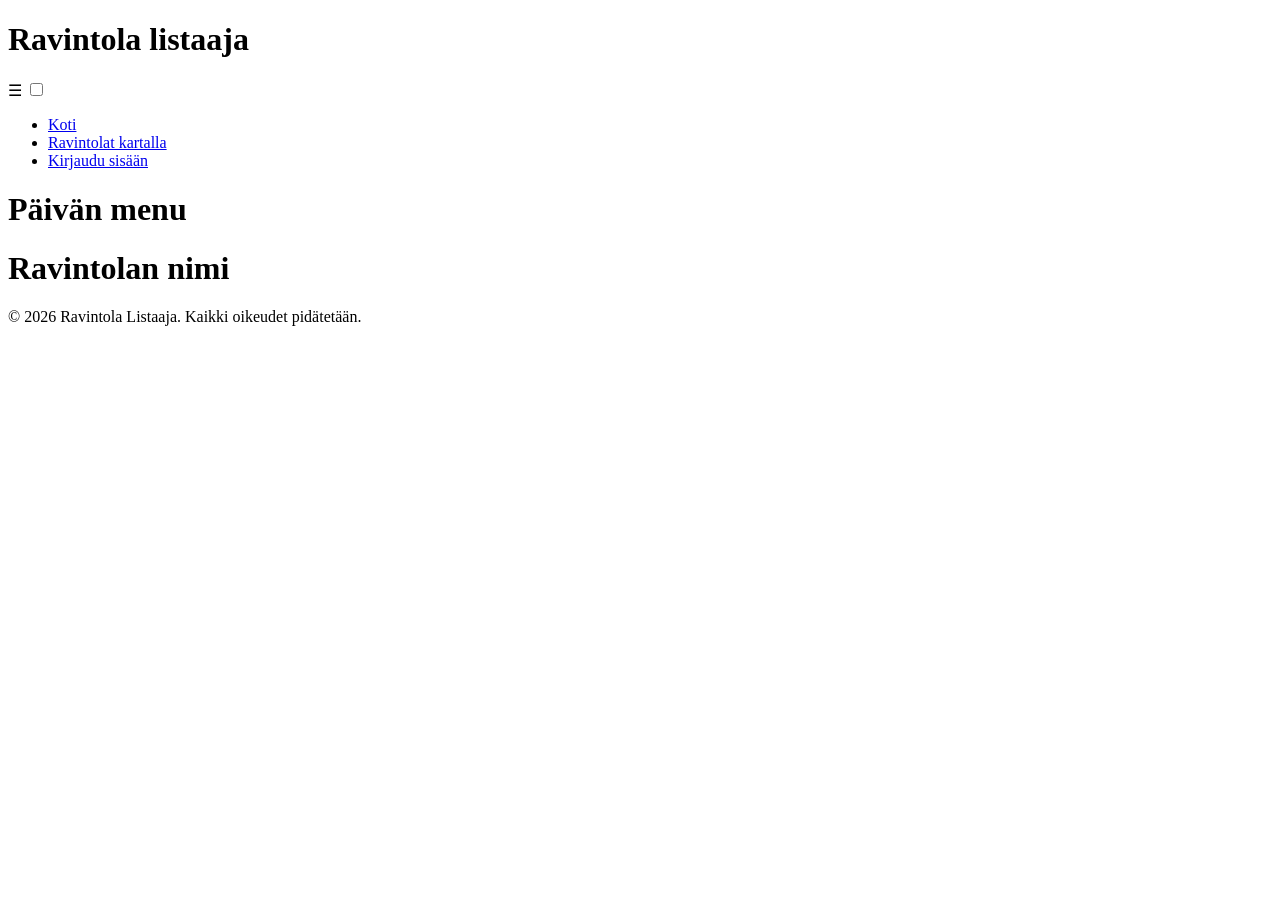
==== public/dailyMenu.html @ 0d8d5798 "Moving HTML files to public folder for better structure" ====
<!doctype html>
<html lang="en">
  <head>
    <meta charset="UTF-8" />
    <meta name="viewport" content="width=device-width, initial-scale=1.0" />
    <link rel="stylesheet" href="./css/style.css" />
    <script src="../src/features/dailyMenu/dailyMenu.js" defer></script>
    <title>Daily Menu</title>
  </head>
  <body>
    <header>
      <h1>Ravintola listaaja</h1>
      <nav class="header-nav">
        <div class="burger-menu">
          <label for="menu" tabindex="0"> ☰ </label>
          <input id="menu" type="checkbox" />
        </div>
        <ul>
          <li><a href="../pages/main.html">Koti</a></li>
          <li><a href="../pages/map.html">Ravintolat kartalla</a></li>
          <li><a href="../pages/login.html">Kirjaudu sisään</a></li>
        </ul>
      </nav>
    </header>

    <main>
      <div class="restaurant-menu-info">
        <h1>Päivän menu</h1>
        <h1 class="restaurant-name">Ravintolan nimi</h1>
      </div>
      <div id="daily-menu-container"></div>
    </main>

    <footer>
      <p>&copy; 2026 Ravintola Listaaja. Kaikki oikeudet pidätetään.</p>
    </footer>
  </body>
</html>
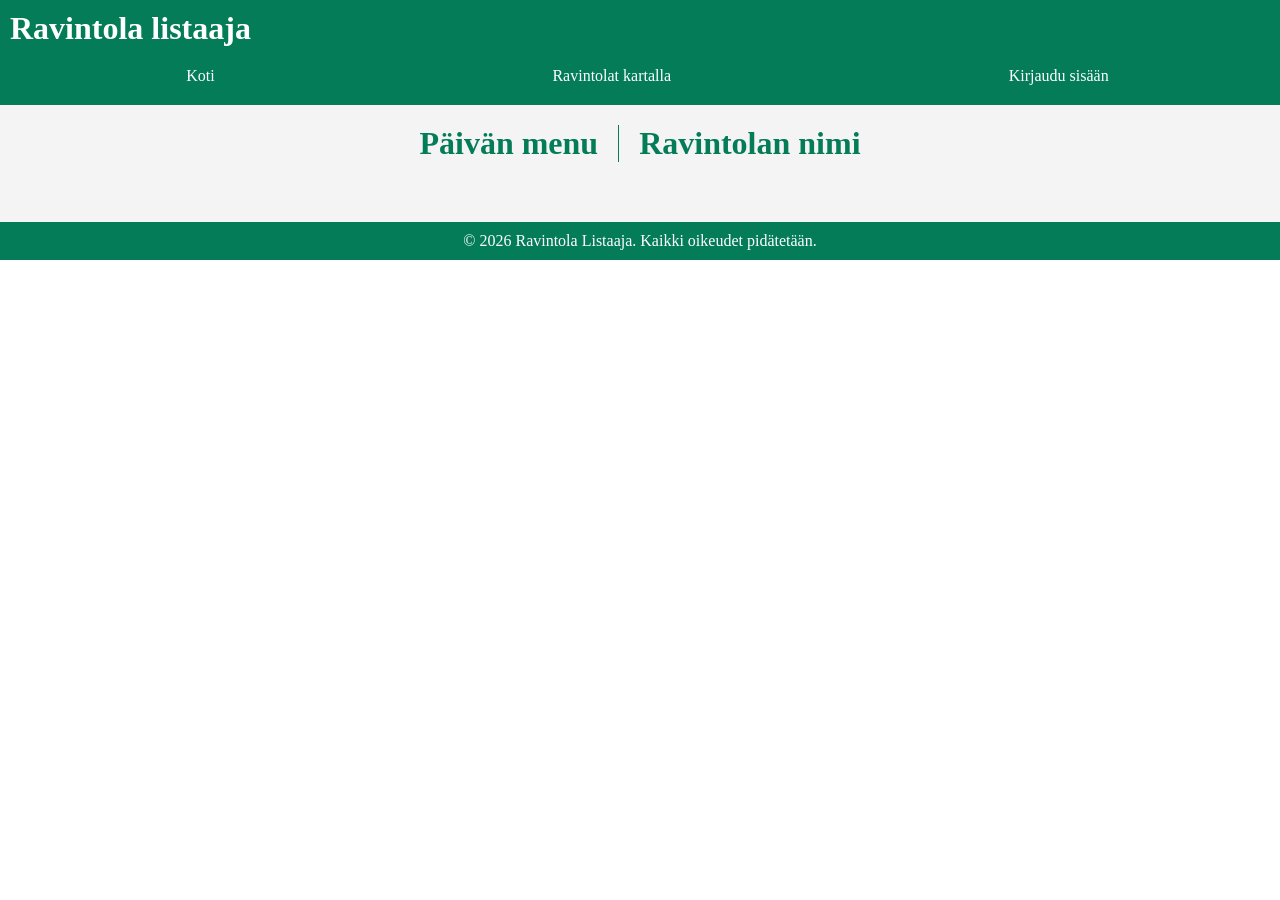
==== commit f7618d99: "fix: correct script type and update navigation links for consistency" ====
--- a/public/dailyMenu.html
+++ b/public/dailyMenu.html
@@ -4,7 +4,11 @@
     <meta charset="UTF-8" />
     <meta name="viewport" content="width=device-width, initial-scale=1.0" />
     <link rel="stylesheet" href="./css/style.css" />
-    <script src="../src/features/dailyMenu/dailyMenu.js" defer></script>
+    <script
+      type="module"
+      src="../src/features/dailyMenu/dailyMenu.js"
+      defer
+    ></script>
     <title>Daily Menu</title>
   </head>
   <body>
@@ -16,9 +20,9 @@
           <input id="menu" type="checkbox" />
         </div>
         <ul>
-          <li><a href="../pages/main.html">Koti</a></li>
-          <li><a href="../pages/map.html">Ravintolat kartalla</a></li>
-          <li><a href="../pages/login.html">Kirjaudu sisään</a></li>
+          <li><a href="./main.html">Koti</a></li>
+          <li><a href="./map.html">Ravintolat kartalla</a></li>
+          <li><a href="./login.html">Kirjaudu sisään</a></li>
         </ul>
       </nav>
     </header>
--- a/public/css/style.css
+++ b/public/css/style.css
@@ -0,0 +1,704 @@
+* {
+  box-sizing: border-box;
+  margin: 0;
+  padding: 0;
+  font-family:
+    times new roman,
+    sans-serif;
+}
+
+.error {
+  color: red;
+}
+
+.sidebar li a {
+  cursor: pointer;
+}
+
+.like-button {
+  color: red;
+  cursor: pointer;
+}
+
+#map {
+  height: 100dvh;
+  width: 100dvw;
+}
+
+#map-container {
+  display: flex;
+  justify-content: center;
+  align-items: center;
+  height: 100%;
+  width: 70%;
+  margin: auto;
+}
+
+section {
+  display: none;
+}
+
+section:target {
+  display: block;
+}
+
+main {
+  padding: 20px;
+  width: 100%;
+  background-color: #f4f4f4;
+}
+
+main h1 {
+  text-align: center;
+  margin-bottom: 20px;
+  color: #047c58;
+}
+
+#user-text {
+  text-align: center;
+  margin-bottom: 20px;
+  color: #047c58;
+  padding-top: 40px;
+}
+
+footer {
+  background-color: #047c58;
+  color: white;
+  text-align: center;
+  padding: 10px;
+}
+
+header {
+  background-color: #047c58;
+  color: white;
+  padding: 10px;
+}
+
+.header-nav ul {
+  display: flex;
+  justify-content: space-around;
+  list-style-type: none;
+  padding-bottom: 10px;
+  padding-top: 20px;
+}
+
+.header-nav a {
+  color: white;
+  text-decoration: none;
+  margin-left: 15px;
+}
+
+#login-container {
+  display: flex;
+  flex-direction: column;
+  margin: auto;
+  width: 20%;
+  background-color: #fffefe;
+  padding: 20px;
+  border: solid 2px black;
+}
+
+#login-container label {
+  padding: 5px;
+}
+
+#login-button {
+  margin-top: 10px;
+  font-size: 18px;
+}
+
+#login-form {
+  display: flex;
+  flex-direction: column;
+  width: 100%;
+}
+
+#login-form a {
+  padding-top: 10px;
+  color: #047c58;
+}
+
+#register-container {
+  display: flex;
+  flex-direction: column;
+  margin: auto;
+  width: 20%;
+  background-color: #fffefe;
+  padding: 20px;
+  border: solid 2px black;
+}
+
+#register-container label {
+  padding: 5px;
+}
+
+#register-button {
+  margin-top: 10px;
+  font-size: 18px;
+}
+
+#register-form {
+  display: flex;
+  flex-direction: column;
+  width: 100%;
+}
+
+#register-form a {
+  padding-top: 10px;
+  color: #047c58;
+}
+
+.food-container {
+  padding-bottom: 20px;
+  padding-top: 20px;
+  width: 100%;
+  border-top: 1px solid #047c58;
+}
+
+.food-data-container {
+  margin-bottom: 5px;
+}
+
+.food-data-container p {
+  margin-right: 10px;
+  padding-bottom: 10px;
+}
+
+#image {
+  width: 100%;
+  height: 100%;
+  object-fit: cover;
+}
+
+#image-container {
+  clip-path: circle(50%);
+  aspect-ratio: 1/1;
+  width: 50%;
+}
+
+#userPage-container {
+  display: flex;
+}
+
+.sidebar-container {
+  background-color: #d9faf3;
+  border-right: solid 1px #047c58;
+  display: flex;
+  flex-direction: column;
+  flex: 2;
+}
+
+.sidebar-container h2 {
+  border-top: solid 1px #047c58;
+}
+
+.sidebar-container a {
+  text-decoration: none;
+  color: black;
+}
+
+.sidebar-container li {
+  padding-bottom: 20px;
+}
+
+.sidebar-profile {
+  display: flex;
+  align-items: center;
+  padding: 20px;
+}
+
+.sidebar-profile h3 {
+  margin: 10px;
+}
+
+#settings-toggle {
+  opacity: 0;
+  position: absolute;
+}
+
+#favourites-toggle {
+  opacity: 0;
+  position: absolute;
+}
+
+.sidebar ul {
+  list-style: none;
+}
+
+.sidebar a {
+  padding-left: 20px;
+}
+
+.sidebar h2 {
+  padding-left: 20px;
+  padding-top: 10px;
+}
+
+.sidebar li button {
+  margin-left: 20px;
+  padding: 5px;
+  padding-left: 0%;
+  background: none;
+  border: none;
+}
+
+.content {
+  flex: 8;
+  display: flex;
+  align-items: center;
+  justify-content: center;
+  flex-direction: column;
+}
+
+#favourite-foods {
+  height: 100%;
+  width: 100%;
+}
+
+#favourite-food-h2 {
+  text-align: center;
+  padding: 20px;
+}
+
+#user-favourite-food-container {
+  display: flex;
+  flex-wrap: wrap;
+  gap: 40px;
+}
+
+#user-favourite-foods-container {
+  padding: 20px;
+  width: 100%;
+  background-color: #f4f4f4;
+  height: 100%;
+}
+
+#input {
+  font-size: 15px;
+}
+
+#user-info-form {
+  display: flex;
+  flex-direction: column;
+}
+
+#user-info-form label {
+  margin-bottom: 10px;
+  margin-top: 10px;
+  font-size: 18px;
+}
+
+#user-info-form button {
+  margin-top: 10px;
+  font-size: 18px;
+}
+
+#daily-menu-container {
+  display: flex;
+  align-items: center;
+  flex-direction: column;
+  margin-top: 20px;
+}
+
+#weekly-menu-container {
+  display: flex;
+  align-items: center;
+  flex-direction: column;
+  margin-top: 20px;
+}
+
+#weekly-menu-container label {
+  display: none;
+}
+
+#weekly-menu-container h2 {
+  color: #047c58;
+  margin-bottom: 10px;
+}
+
+#day-menu-toggle {
+  opacity: 0;
+  position: absolute;
+}
+
+.menu {
+  display: none;
+}
+
+.show-menu {
+  display: block;
+}
+
+#daily-food-items-container {
+  padding: 20px;
+  border-top: 1px solid #047c58;
+  text-align: center;
+}
+
+.food-items-container {
+  display: flex;
+  justify-content: center;
+  width: 100%;
+  text-align: center;
+}
+
+#day-container {
+  margin-bottom: 20px;
+}
+
+#day-container a {
+  text-decoration: none;
+  color: #047c58;
+  margin-right: 10px;
+  border-right: solid 1px #047c58;
+  padding-right: 10px;
+}
+
+#day-container a:last-child {
+  border-right: none;
+  padding-right: 0;
+}
+
+.restaurant-menu-info {
+  display: flex;
+  flex-direction: row;
+  justify-content: center;
+  text-align: center;
+  margin-bottom: 20px;
+}
+
+.restaurant-menu-info h1:first-child {
+  padding-right: 20px;
+  border-right: solid 1px #047c58;
+}
+
+.restaurant-menu-info h1:last-child {
+  padding-left: 20px;
+}
+
+.pagination {
+  margin-top: 20px;
+  display: flex;
+  justify-content: center;
+}
+
+.pagination a {
+  margin: 10px;
+  text-decoration: none;
+  color: #047c58;
+}
+
+.active {
+  font-weight: bold;
+}
+
+.restaurants {
+  width: calc(50% - 20px);
+  background-color: white;
+  padding: 20px;
+}
+
+.restarants img {
+  width: 100%;
+  object-fit: cover;
+}
+
+.container {
+  display: flex;
+  justify-content: space-between;
+  padding-top: 10px;
+}
+
+.restaurant-container {
+  display: flex;
+  flex-wrap: wrap;
+  gap: 40px;
+}
+
+.food-image-container {
+  width: 100%;
+}
+
+.food-image-container img {
+  width: 100%;
+  object-fit: cover;
+}
+
+.like-button {
+  font-size: 30px;
+}
+
+.restaurant-menu-container {
+  display: flex;
+  justify-content: space-between;
+}
+
+.restaurant-menu-container a {
+  color: black;
+}
+
+.restaurant-info-container {
+  display: flex;
+  padding-top: 30px;
+}
+
+.restaurant-info-container p:first-child {
+  border-right: solid 1px #047c58;
+  padding-right: 20px;
+}
+
+.restaurant-info-container p:last-child {
+  padding-left: 20px;
+}
+
+.burger-menu {
+  display: none;
+}
+
+@media screen and (max-width: 1250px) {
+  .sidebar-profile {
+    display: inline-block;
+  }
+
+  .sidebar-profile h3 {
+    text-align: center;
+  }
+
+  #image-container {
+    width: 100%;
+  }
+
+  #user-text {
+    font-size: 25px;
+  }
+
+  #login-container {
+    width: 30%;
+  }
+
+  #register-container {
+    width: 30%;
+  }
+}
+
+@media screen and (max-width: 1000px) {
+  #login-container {
+    width: 50%;
+  }
+
+  #register-container {
+    width: 50%;
+  }
+}
+
+@media screen and (max-width: 900px) {
+  #map-container {
+    width: 100%;
+  }
+
+  #map {
+    height: 100dvh;
+    width: 100dvh;
+  }
+}
+
+@media screen and (max-width: 850px) {
+  p {
+    font-size: 20px;
+  }
+
+  #user-favourite-food-container {
+    display: inline-block;
+  }
+
+  .restaurants {
+    margin-top: 20px;
+    width: 100%;
+  }
+
+  .pagination {
+    font-size: 20px;
+  }
+
+  header h1 {
+    text-align: center;
+  }
+
+  .header-nav {
+    display: flex;
+    justify-content: center;
+    flex-direction: column;
+  }
+
+  .header-nav ul {
+    flex-direction: column;
+    text-align: center;
+  }
+
+  .header-nav ul li {
+    font-size: 25px;
+  }
+
+  #login-container {
+    width: 90%;
+  }
+
+  #register-container {
+    width: 90%;
+  }
+
+  .burger-menu {
+    display: block;
+    text-align: center;
+    font-size: 30px;
+  }
+
+  #menu {
+    opacity: 0;
+    position: absolute;
+  }
+
+  .header-nav ul {
+    padding-top: 10px;
+    display: none;
+  }
+
+  .header-nav:has(#menu:checked) ul {
+    display: block;
+  }
+
+  .sidebar-container {
+    display: inline-block;
+    flex: initial;
+  }
+
+  .sidebar-container li {
+    font-size: 20px;
+  }
+
+  .sidebar-container li button {
+    font-size: 20px;
+  }
+
+  .sidebar-profile {
+    display: flex;
+    flex-direction: column;
+  }
+
+  #loginUsername,
+  #registerUsername {
+    font-size: 30px;
+  }
+
+  #loginPassword,
+  #registerPassword {
+    font-size: 30px;
+  }
+
+  #registerMail {
+    font-size: 30px;
+  }
+
+  #user-info-form {
+    font-size: 30px;
+  }
+
+  #image-container {
+    width: 40%;
+  }
+
+  .content {
+    flex: initial;
+  }
+
+  section {
+    padding: 40px;
+  }
+
+  #userPage-container {
+    display: block;
+  }
+
+  #user-favourite-foods-container {
+    display: flex;
+    align-items: center;
+    flex-direction: column;
+  }
+
+  #favourite-foods {
+    padding: 0%;
+  }
+
+  .sidebar {
+    display: flex;
+    flex-direction: column;
+    align-items: center;
+    border-top: 1px solid #047c58;
+  }
+
+  .sidebar ul li {
+    text-align: center;
+  }
+
+  .sidebar-container h2 {
+    border: none;
+  }
+
+  .sidebar ul:has(#settings-toggle:checked) .settings-item {
+    display: list-item;
+  }
+
+  .sidebar ul:has(#favourites-toggle:checked) .favourites-item {
+    display: list-item;
+  }
+
+  .settings-item,
+  .favourites-item {
+    display: none;
+  }
+
+  .restaurant-menu-container a {
+    font-size: 20px;
+    padding-top: 10px;
+  }
+
+  .pagination a {
+    margin: 5px;
+    font-size: 20px;
+  }
+}
+
+@media screen and (max-width: 650px) {
+  #day-container {
+    display: flex;
+    flex-direction: column;
+    align-items: flex-start;
+    width: fit-content;
+    display: none;
+  }
+
+  #day-container a {
+    border: none;
+    font-size: 20px;
+  }
+
+  .menu {
+    padding-top: 20px;
+  }
+
+  #weekly-menu-container label {
+    display: block;
+    color: #047c58;
+  }
+
+  #day-menu-toggle:checked ~ #day-container {
+    display: flex;
+  }
+
+  #day-container a {
+    padding: 0;
+    margin: 0;
+  }
+}
+
+/*viikon menun päiväykset 650px kohdalla burgeri valikoksi*/
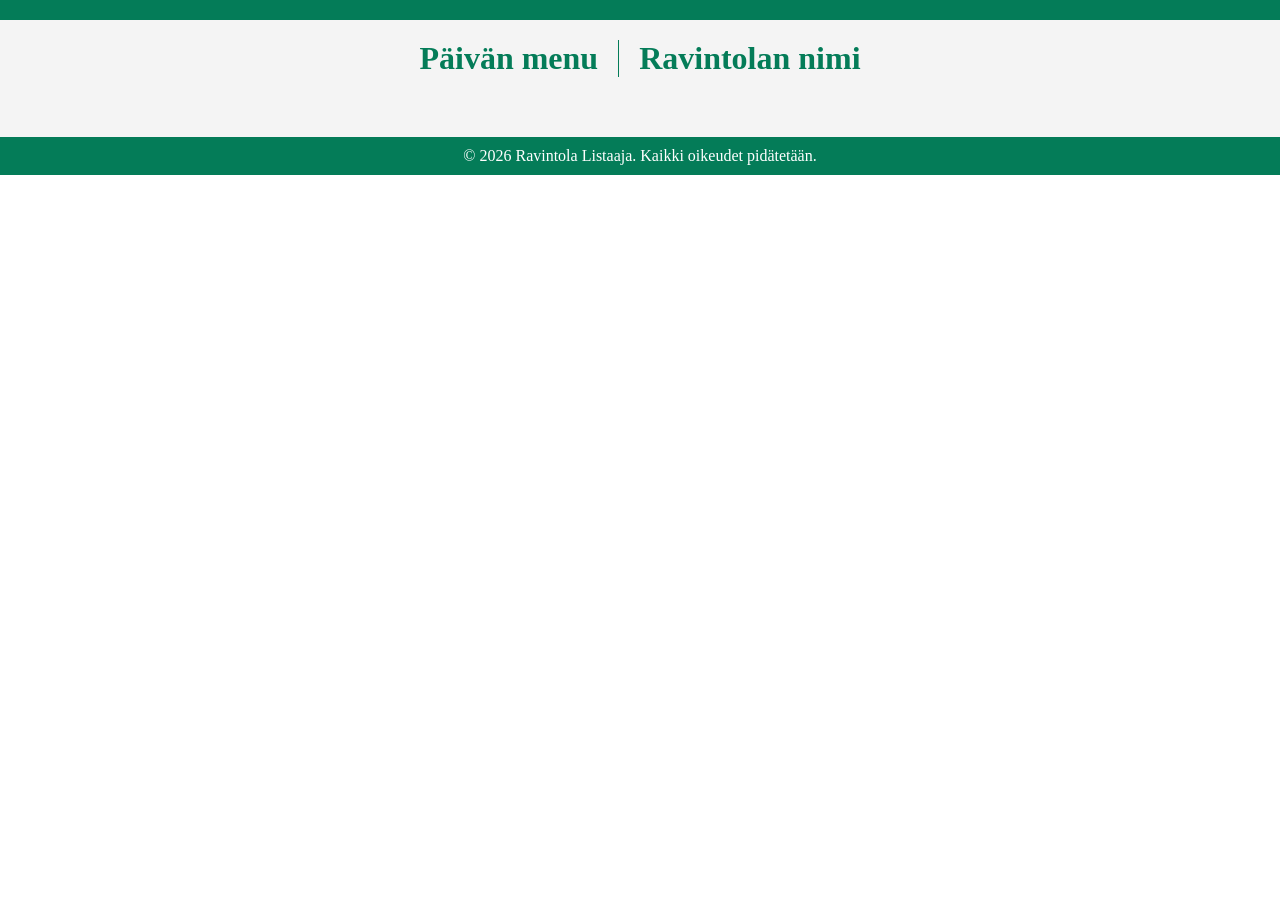
==== commit f0c164d8: "refactor: remove header navigation" ====
--- a/public/dailyMenu.html
+++ b/public/dailyMenu.html
@@ -12,20 +12,7 @@
     <title>Daily Menu</title>
   </head>
   <body>
-    <header>
-      <h1>Ravintola listaaja</h1>
-      <nav class="header-nav">
-        <div class="burger-menu">
-          <label for="menu" tabindex="0"> ☰ </label>
-          <input id="menu" type="checkbox" />
-        </div>
-        <ul>
-          <li><a href="./main.html">Koti</a></li>
-          <li><a href="./map.html">Ravintolat kartalla</a></li>
-          <li><a href="./login.html">Kirjaudu sisään</a></li>
-        </ul>
-      </nav>
-    </header>
+    <header></header>
 
     <main>
       <div class="restaurant-menu-info">
--- a/public/css/style.css
+++ b/public/css/style.css
@@ -321,14 +321,6 @@
   position: absolute;
 }
 
-.menu {
-  display: none;
-}
-
-.show-menu {
-  display: block;
-}
-
 #daily-food-items-container {
   padding: 20px;
   border-top: 1px solid #047c58;
@@ -346,15 +338,16 @@
   margin-bottom: 20px;
 }
 
-#day-container a {
+#day-container button {
   text-decoration: none;
   color: #047c58;
   margin-right: 10px;
+  border: none;
   border-right: solid 1px #047c58;
   padding-right: 10px;
 }
 
-#day-container a:last-child {
+#day-container button:last-child {
   border-right: none;
   padding-right: 0;
 }
@@ -677,7 +670,7 @@
     display: none;
   }
 
-  #day-container a {
+  #day-container button {
     border: none;
     font-size: 20px;
   }
@@ -695,7 +688,7 @@
     display: flex;
   }
 
-  #day-container a {
+  #day-container button {
     padding: 0;
     margin: 0;
   }
